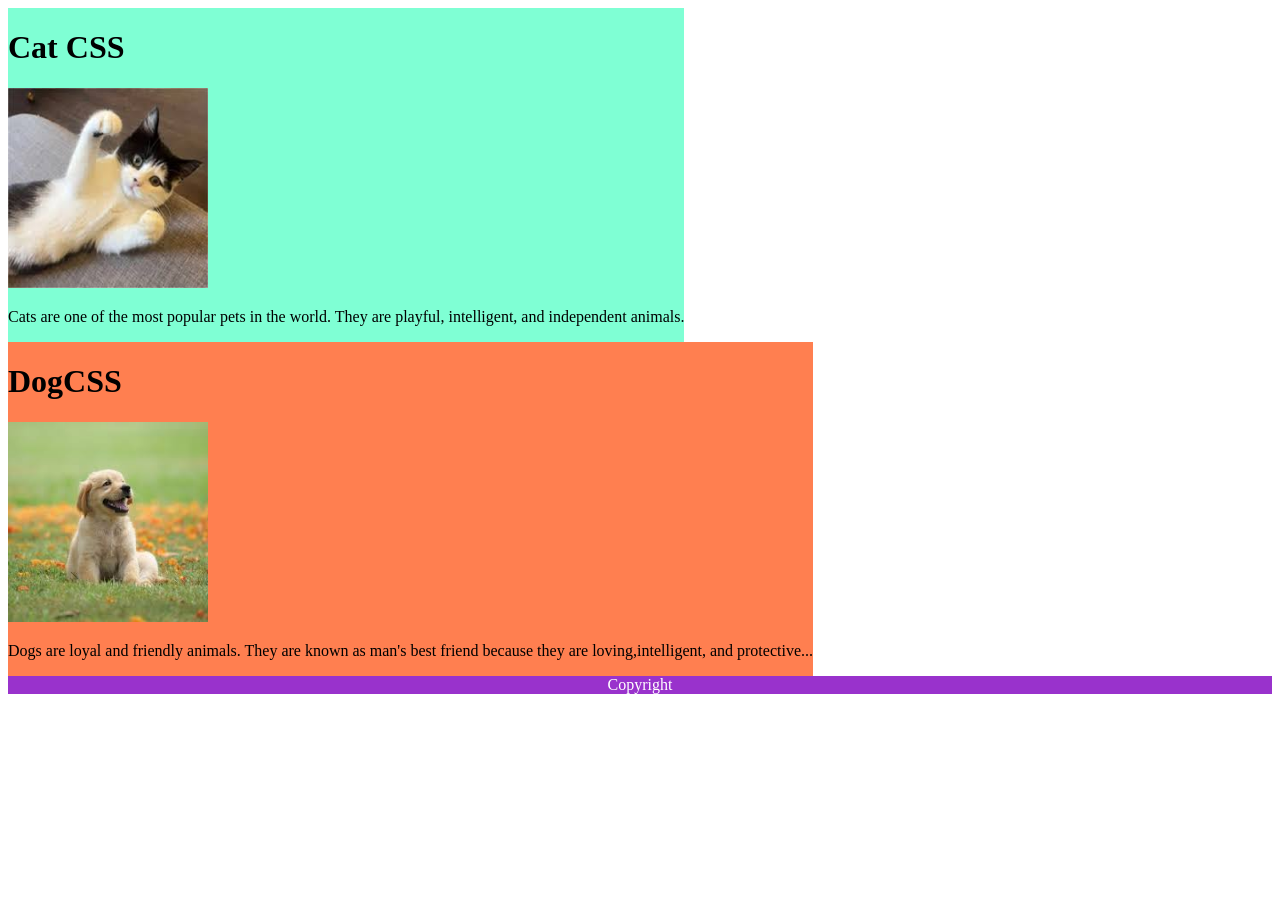
==== Day 9/index.html @ bb747a31 "Add files via upload" ====
<!DOCTYPE html>
<html lang="en">
<head>
    <meta charset="UTF-8">
    <meta name="viewport" content="width=device-width, initial-scale=1.0">
    <title>CSS Float</title>
    <style>
        footer{
            display: block;
            background-color: darkorchid;
            color: white;
            clear:both;
        }
        .cat {
            background-color: aquamarine;
            display: inline-block;

        }
       
        .dog {
            display: inline-block;
            background-color: coral;
        }
        first-para{
            float: left;
        }
        second-para{
            float: right;
        }
    </style>
</head>
<body>
    <div class="cat">
     <h1>Cat CSS</h1>
    <img src="./assests/images/cat.png" alt="memecat" width="200px" height="200px"/>
    <p class="first-para">Cats are one of the most popular pets in the world. They are playful,
intelligent, and independent animals.</p>
</div>
<div class="dog">
    <h1>DogCSS</h1>
    <img src="./assests/images/dog.png" alt="cute puppy" width="200px" height="200px"/>
    <p class="second-para"> Dogs are loyal and friendly animals. They are known as man's best friend because they are loving,intelligent, and protective...</p>
    </div>
    <footer><center>Copyright</center></footer>
</body>
</html>
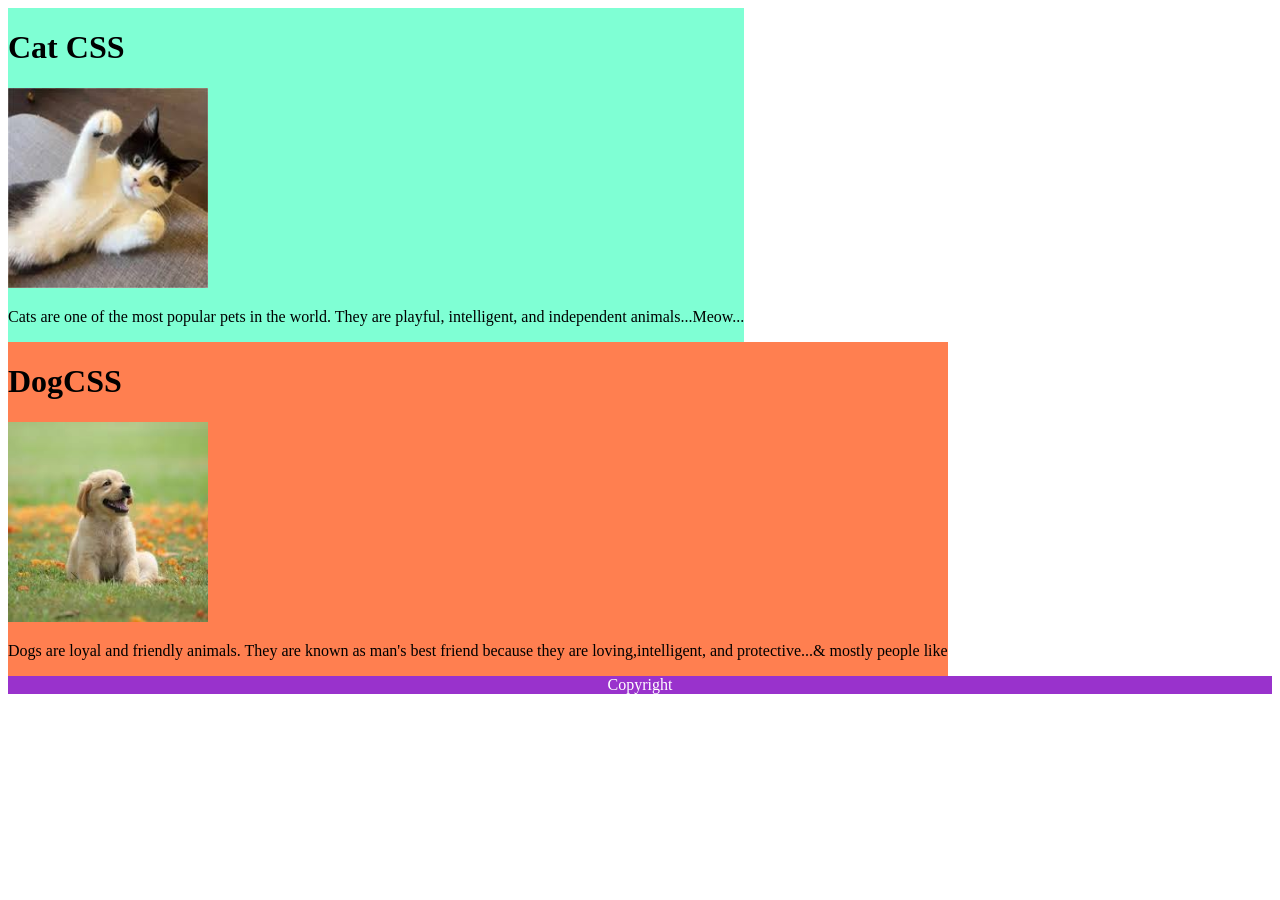
==== commit 1b76d713: "Add files via upload" ====
--- a/Day 9/index.html
+++ b/Day 9/index.html
@@ -20,6 +20,7 @@
         .dog {
             display: inline-block;
             background-color: coral;
+            ;
         }
         first-para{
             float: left;
@@ -34,12 +35,12 @@
      <h1>Cat CSS</h1>
     <img src="./assests/images/cat.png" alt="memecat" width="200px" height="200px"/>
     <p class="first-para">Cats are one of the most popular pets in the world. They are playful,
-intelligent, and independent animals.</p>
+intelligent,  and independent animals...Meow...</p>
 </div>
 <div class="dog">
     <h1>DogCSS</h1>
     <img src="./assests/images/dog.png" alt="cute puppy" width="200px" height="200px"/>
-    <p class="second-para"> Dogs are loyal and friendly animals. They are known as man's best friend because they are loving,intelligent, and protective...</p>
+    <p class="second-para"> Dogs are loyal and friendly animals. They are known as man's best friend because they are loving,intelligent, and protective...& mostly people like</p>
     </div>
     <footer><center>Copyright</center></footer>
 </body>
